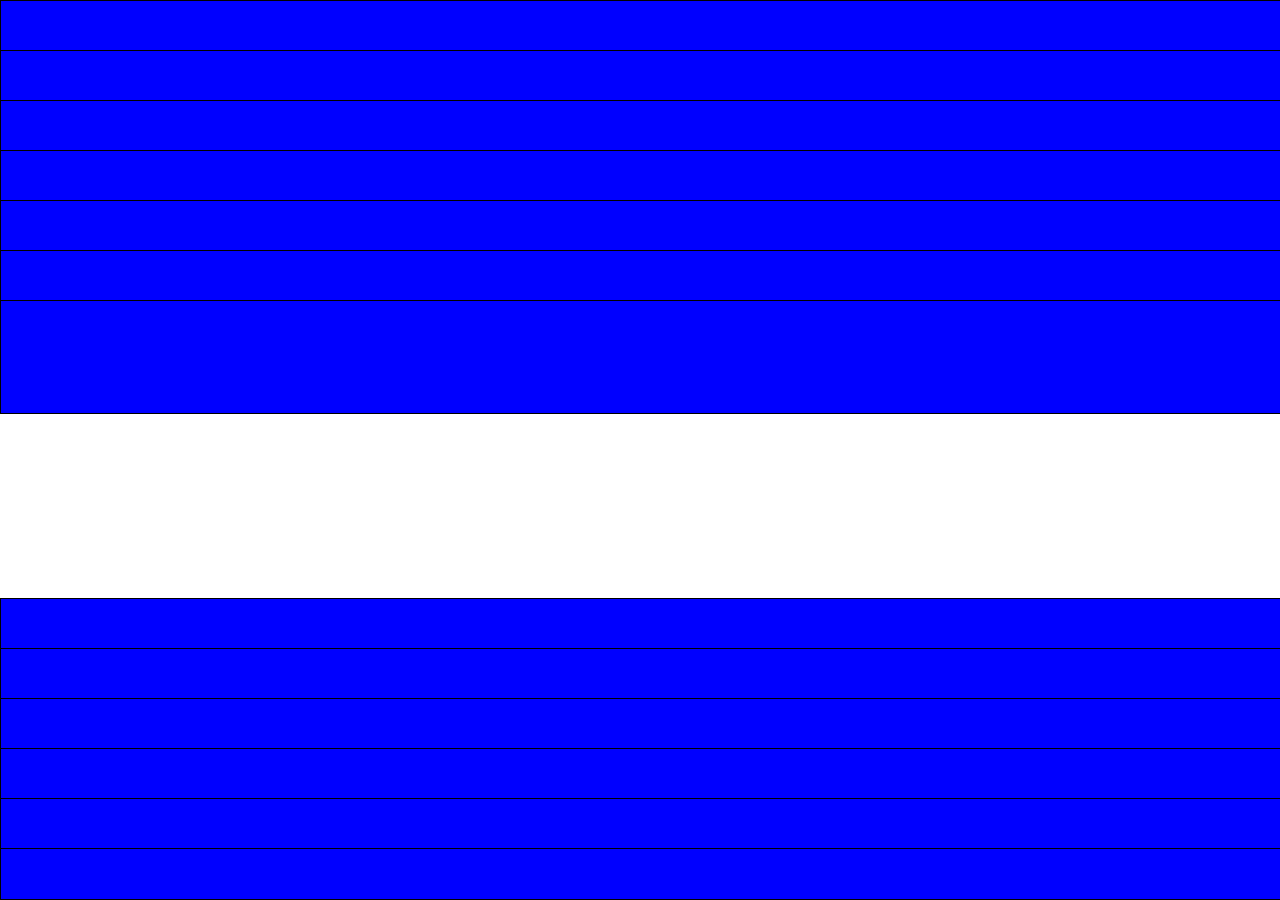
==== welcome.html @ 6c7f6aa5 "Initial commit" ====
<!DOCTYPE html>
<html lang="en" dir="ltr">
  <head>
    <meta charset="utf-8">
    <title>welcome</title>
    <link rel="stylesheet" href="./stylesheets/welcome.css">
  </head>
  <body>


<div class="wrapper-first">
  <h1 class="emoji-right">ψ(｀∇´)ψ   ( ′～‵)   （ｉДｉ）   (´･ω･｀)     (゜￢゜)   (Ó‿Ò✿)   (人´∀｀)．☆．。．:*･°ψ(｀∇´)ψ</h1>
</div>

<div class="wrapper-second">
  <h1 class="emoji-left">test</h1>
</div>

<div class="wrapper-third">
  <h1 class="emoji-right">test</h1>
</div>

<div class="wrapper-four">
  <h1 class="emoji-left">test</h1>
</div>

<div class="wrapper-five">
  <h1 class="emoji-right">test</h1>
</div>

<div class="wrapper-six">
  <h1 class="emoji-left">test</h1>
</div>

<div class="wrapper-seven" id="wrapper-seven">
  <h1 class="emoji-enter" id="emoji-enter" >*( enter )*( enter )*( enter )*( enter )*( enter )*( enter )*( enter )*</h1>
</div>

<div class="wrapper-eight">
  <h1 class="emoji-left">test</h1>
</div>

<div class="wrapper-nine">
  <h1 class="emoji-right">test</h1>
</div>

<div class="wrapper-ten">
  <h1 class="emoji-left">test</h1>
</div>

<div class="wrapper-eleven">
  <h1 class="emoji-right">test</h1>
</div>

<div class="wrapper-twelve">
  <h1 class="emoji-left">test</h1>
</div>

<div class="wrapper-thirteen">
  <h1 class="emoji-right">test</h1>
</div>

<!-- <div class="wrapper-fourteen">
  <h1 class="emoji-right">test</h1>
</div> -->
<!-- http://jsfiddle.net/0eyhd5au/ -->
  </body>

<script src="./scripts/scroll.js" charset="utf-8"></script>

</html>
---- stylesheets/welcome.css ----
@font-face {
  font-family: "VG5000";
  src: url("../assets/fonts/VG5000-Regular.otf");
}
body{
  overflow: hidden;
}
h1, h2, p, span, .title{
  font-family: "VG5000";
}

div{
  position: absolute;

}


/* EMOJIS */

.emoji-left{
  color: #FFF;
  /* METTRE ICI SCROLL*/
  /* Starting position */
  -moz-transform:translateX(100%);
  -webkit-transform:translateX(100%);
  transform:translateX(100%);
  /* Apply animation to this element */
  -moz-animation-name: : scroll-left 20s linear infinite;
  -webkit-animation-name: scroll-left 20s linear infinite;
  animation: scroll-left 20s linear infinite;
}


.emoji-right{
  color: #FFF;
  /* Starting position */
  -moz-transform:translateX(100%);
  -webkit-transform:translateX(100%);
  transform:translateX(100%);
  /* Apply animation to this element */
  -moz-animation-name: scroll-right 20s linear infinite;
  -webkit-animation-name: scroll-right 20s linear infinite;
  animation: scroll-right 20s linear infinite;
  }

  .emoji-enter{
    color: #FFF;
    /* Starting position */
    -moz-transform:translateX(100%);
    -webkit-transform:translateX(100%);
    transform:translateX(100%);
    /* Apply animation to this element */
    -moz-animation-name: scroll-right 10s linear infinite;
    -webkit-animation-name: scroll-right 10s linear infinite;
    animation: scroll-right 10s linear infinite;
    }

    /* #emoji-enter{
      color: #FFF;
      cursor:pointer;
      overflow:hidden;
      position:absolute;
      left:10px;
      margin-right:10px;
      top:10px;
    } */

/* Ligne 1 */
.wrapper-first{
  border:1.5px solid black;
  top: 0;
  left: 0;
  width: 100%;
  height: 50px;
  background-color: #0000FF;
  line-height: 0px;
}

/* Ligne 2 */
.wrapper-second{
  border:1.5px solid black;
  top: 50px;
  left: 0;
  width: 100%;
  height: 50px;
  background-color: #0000FF;
  line-height: 0px;
}

/* Ligne 3 */
.wrapper-third{
  border:1.5px solid black;
  top: 100px;
  left: 0;
  width: 100%;
  height: 50px;
  background-color: #0000FF;
  line-height: 0px;
}


/* Ligne 4 */
.wrapper-four{
  border:1.5px solid black;
  top: 150px;
  left: 0;
  width: 100%;
  height: 50px;
  background-color: #0000FF;
  line-height: 0px;
}

/* Ligne 5 */
.wrapper-five{
  border:1.5px solid black;
  top: 200px;
  left: 0;
  width: 100%;
  height: 50px;
  background-color: #0000FF;
  line-height: 0px;
}

/* Ligne 6 */
.wrapper-six{
  border:1.5px solid black;
  top: 250px;
  left: 0;
  width: 100%;
  height: 50px;
  background-color: #0000FF;
  line-height: 0px;
}


/* #wrapper-seven{
  background-color: #0000FF;
  cursor: pointer;
  border:1.5px solid black;
  top: 300px;
  left: 0;
  height:112px;
  width:100%;
  line-height: 61px;
  overflow:hidden;
  position:relative;
} */


/* Ligne 7 */
.wrapper-seven{
  cursor: pointer;
  border:1.5px solid black;
  top: 300px;
  left: 0;
  width: 100%;
  height: 112px;
  background-color: #0000FF;
  line-height: 61px;
}

/* Ligne 8 */
 .wrapper-eight{
  border:1.5px solid black;
  bottom: 250px;
  left: 0;
  width: 100%;
  height: 50px;
  background-color: #0000FF;
  line-height: 0px;
}

/* Ligne 9 */
 .wrapper-nine{
  border:1.5px solid black;
  bottom: 200px;
  left: 0;
  width: 100%;
  height: 50px;
  background-color: #0000FF;
  line-height: 0px;
}

/* Ligne 10 */
.wrapper-ten{
  border:1.5px solid black;
  bottom: 150px;
  left: 0;
  width: 100%;
  height: 50px;
  background-color: #0000FF;
  line-height: 0px;
}


/* Ligne 11 */
.wrapper-eleven{
  border:1.5px solid black;
  bottom: 100px;
  left: 0;
  width: 100%;
  height: 50px;
  background-color: #0000FF;
  line-height: 0px;
}


/* Ligne 12 */
.wrapper-twelve{
  border:1.5px solid black;
  bottom: 50px;
  left: 0;
  width: 100%;
  height: 50px;
  background-color: #0000FF;
  line-height: 0px;
}

/* Ligne 13 */
.wrapper-thirteen{
  border:1.5px solid black;
  bottom: 0px;
  left: 0;
  width: 100%;
  height: 50px;
  background-color: #0000FF;
  line-height: 0px;
}


/* HOVER */

.wrapper-seven:hover {
  background-color: #FFF;
}

.emoji-enter:hover {
  color: #0000FF;
}

/* Ligne 14 */
/* .wrapper-fourteen{
  border:1.5px solid black;
  bottom: 0px;
  left: 0;
  width: 100%;
  height: 50px;
  background-color: #0000FF;
  line-height: 0px;
} */


/* animation */
@-moz-keyframes scroll-left {
  0% { -moz-transform: translateX(100%); }
  100% { -moz-transform: translateX(-100%); }
}
@-webkit-keyframes scroll-left {
  0% { -webkit-transform: translateX(100%); }
  100% { -webkit-transform: translateX(-100%); }
}
@keyframes scroll-left {
  0% {
  -moz-transform: translateX(100%); /* Browser bug fix */
  -webkit-transform: translateX(100%); /* Browser bug fix */
  transform: translateX(100%);
  }
  100% {
  -moz-transform: translateX(-100%); /* Browser bug fix */
  -webkit-transform: translateX(-100%); /* Browser bug fix */
  transform: translateX(-100%);

  }
}
/* animation right */

@-moz-keyframes scroll-right {
  0% { -moz-transform: translateX(-100%); }
  100% { -moz-transform: translateX(100%); }
}
@-webkit-keyframes scroll-right {
  0% { -webkit-transform: translateX(-100%); }
  100% { -webkit-transform: translateX(100%); }
}
@keyframes scroll-right {
  0% {
  -moz-transform: translateX(-100%); /* Browser bug fix */
  -webkit-transform: translateX(-100%); /* Browser bug fix */
  transform: translateX(-100%);
  }
  100% {
  -moz-transform: translateX(100%); /* Browser bug fix */
  -webkit-transform: translateX(100%); /* Browser bug fix */
  transform: translateX(100%);

  }

}
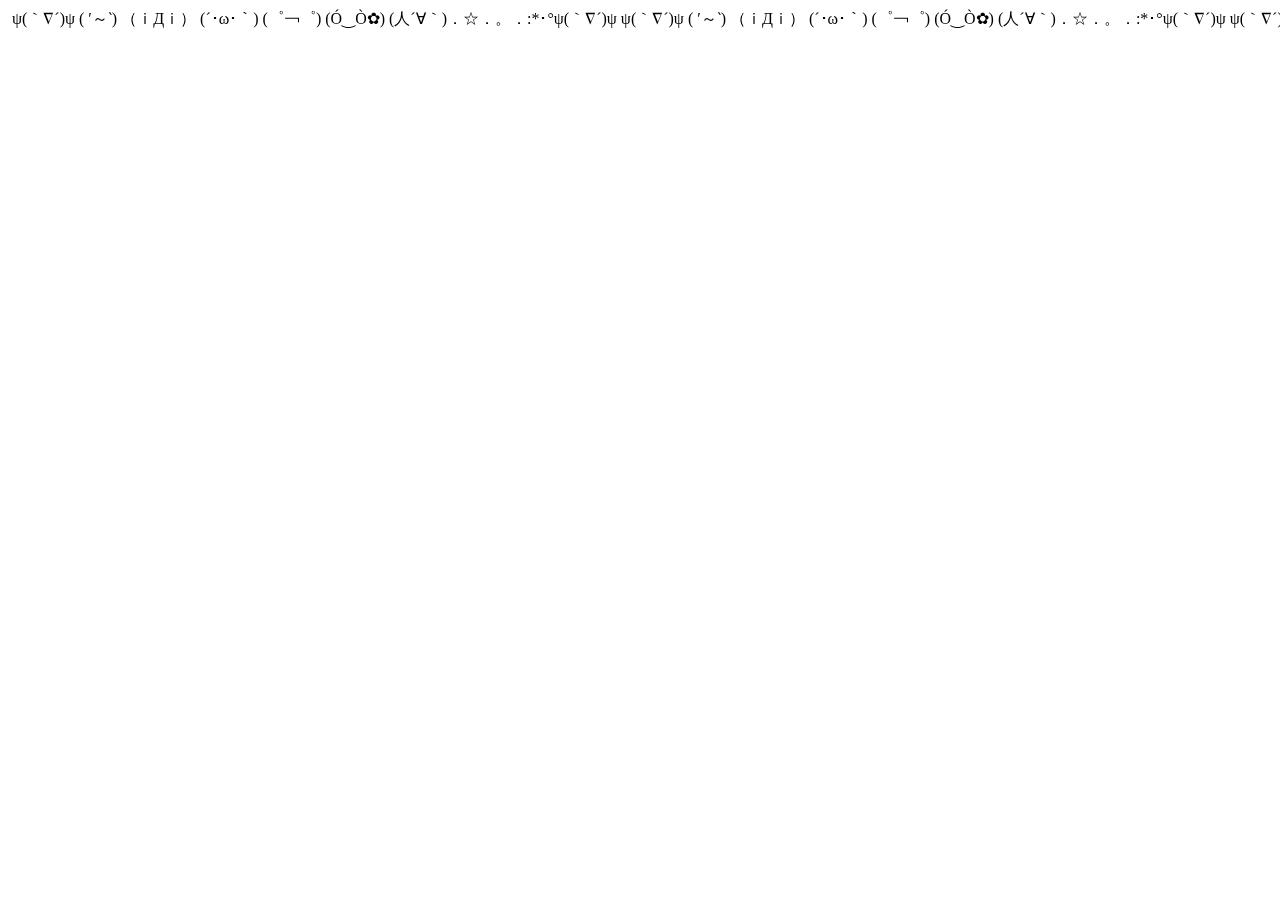
==== commit e82b85fa: "welcome screen" ====
--- a/welcome.html
+++ b/welcome.html
@@ -7,65 +7,18 @@
   </head>
   <body>
 
+  <div class="marquee">
+    <div class="track">
+      <div class="emoji-content">&nbsp;ψ(｀∇´)ψ   ( ′～‵)   （ｉДｉ）   (´･ω･｀)     (゜￢゜)   (Ó‿Ò✿)   (人´∀｀)．☆．。．:*･°ψ(｀∇´)ψ  ψ(｀∇´)ψ   ( ′～‵)   （ｉДｉ）   (´･ω･｀)     (゜￢゜)   (Ó‿Ò✿)   (人´∀｀)．☆．。．:*･°ψ(｀∇´)ψ  ψ(｀∇´)ψ </div>
+    </div>
+  </div>
 
-<div class="wrapper-first">
-  <h1 class="emoji-right">ψ(｀∇´)ψ   ( ′～‵)   （ｉДｉ）   (´･ω･｀)     (゜￢゜)   (Ó‿Ò✿)   (人´∀｀)．☆．。．:*･°ψ(｀∇´)ψ</h1>
-</div>
 
-<div class="wrapper-second">
-  <h1 class="emoji-left">test</h1>
-</div>
+<!-- <div class="wrapper-seven" id="wrapper-seven">
+  <h1 class="emoji-enter" id="emoji-enter" >*( enter )*( enter )*( enter )*( enter )*( enter )*( enter )*( enter )*</h1>
+</div> -->
 
-<div class="wrapper-third">
-  <h1 class="emoji-right">test</h1>
-</div>
-
-<div class="wrapper-four">
-  <h1 class="emoji-left">test</h1>
-</div>
-
-<div class="wrapper-five">
-  <h1 class="emoji-right">test</h1>
-</div>
-
-<div class="wrapper-six">
-  <h1 class="emoji-left">test</h1>
-</div>
-
-<div class="wrapper-seven" id="wrapper-seven">
-  <h1 class="emoji-enter" id="emoji-enter" >*( enter )*( enter )*( enter )*( enter )*( enter )*( enter )*( enter )*</h1>
-</div>
-
-<div class="wrapper-eight">
-  <h1 class="emoji-left">test</h1>
-</div>
-
-<div class="wrapper-nine">
-  <h1 class="emoji-right">test</h1>
-</div>
-
-<div class="wrapper-ten">
-  <h1 class="emoji-left">test</h1>
-</div>
-
-<div class="wrapper-eleven">
-  <h1 class="emoji-right">test</h1>
-</div>
-
-<div class="wrapper-twelve">
-  <h1 class="emoji-left">test</h1>
-</div>
-
-<div class="wrapper-thirteen">
-  <h1 class="emoji-right">test</h1>
-</div>
-
-<!-- <div class="wrapper-fourteen">
-  <h1 class="emoji-right">test</h1>
-</div> -->
-<!-- http://jsfiddle.net/0eyhd5au/ -->
   </body>
 
-<script src="./scripts/scroll.js" charset="utf-8"></script>
 
 </html>
--- a/stylesheets/welcome.css
+++ b/stylesheets/welcome.css
@@ -1,298 +1,84 @@
-@font-face {
-  font-family: "VG5000";
-  src: url("../assets/fonts/VG5000-Regular.otf");
-}
-body{
-  overflow: hidden;
-}
-h1, h2, p, span, .title{
-  font-family: "VG5000";
+.welcome-wrapper{
+  width: 100%;
+  height: 100%;
+  position: absolute;
+  top: 0;
+  left: 0;
+  z-index: 10;
+  background-color: white;
 }
 
-div{
+.marquee {
+  width: 100vw;
+  max-width: 100%;
+  height: calc(100% / 11);
+  overflow-x: hidden;
+  background-color: #0000FF;
+  display: block;
+  border-top: .5px solid white;
+  border-bottom: .5px solid white;
+  transition: transform 1000ms;
+}
+#first-marquee{
+  border-top: 0px;
+}
+#last-marquee{
+  border-bottom: 0px;
+}
+.track{
   position: absolute;
-
+  white-space: nowrap;
+  will-change: transform;
 }
 
-
-/* EMOJIS */
-
-.emoji-left{
+.track.track-left{
+  animation: marquee-left 20s linear infinite;
+}
+.track.track-right{
+  animation: marquee-right 20s linear infinite;
+}
+.enter-track{
+  cursor: pointer;
+}
+.enter-track:hover{
+  -webkit-animation-play-state: paused;
+  -moz-animation-play-state: paused;
+  -o-animation-play-state: paused;
+  animation-play-state: paused;
+}
+.emoji-content.emoji-content-welcome, .enter-content{
   color: #FFF;
-  /* METTRE ICI SCROLL*/
-  /* Starting position */
-  -moz-transform:translateX(100%);
-  -webkit-transform:translateX(100%);
-  transform:translateX(100%);
-  /* Apply animation to this element */
-  -moz-animation-name: : scroll-left 20s linear infinite;
-  -webkit-animation-name: scroll-left 20s linear infinite;
-  animation: scroll-left 20s linear infinite;
+  font-size: 2em;
+  line-height: 9.09vh;
 }
-
-
-.emoji-right{
-  color: #FFF;
-  /* Starting position */
-  -moz-transform:translateX(100%);
-  -webkit-transform:translateX(100%);
-  transform:translateX(100%);
-  /* Apply animation to this element */
-  -moz-animation-name: scroll-right 20s linear infinite;
-  -webkit-animation-name: scroll-right 20s linear infinite;
-  animation: scroll-right 20s linear infinite;
-  }
-
-  .emoji-enter{
-    color: #FFF;
-    /* Starting position */
-    -moz-transform:translateX(100%);
-    -webkit-transform:translateX(100%);
-    transform:translateX(100%);
-    /* Apply animation to this element */
-    -moz-animation-name: scroll-right 10s linear infinite;
-    -webkit-animation-name: scroll-right 10s linear infinite;
-    animation: scroll-right 10s linear infinite;
-    }
-
-    /* #emoji-enter{
-      color: #FFF;
-      cursor:pointer;
-      overflow:hidden;
-      position:absolute;
-      left:10px;
-      margin-right:10px;
-      top:10px;
-    } */
-
-/* Ligne 1 */
-.wrapper-first{
-  border:1.5px solid black;
-  top: 0;
-  left: 0;
-  width: 100%;
-  height: 50px;
-  background-color: #0000FF;
-  line-height: 0px;
+.enter-wrapper{
+  transition: all 1000ms;
+  opacity: 1;
 }
-
-/* Ligne 2 */
-.wrapper-second{
-  border:1.5px solid black;
-  top: 50px;
-  left: 0;
-  width: 100%;
-  height: 50px;
-  background-color: #0000FF;
-  line-height: 0px;
+.enter-wrapper:hover{
+  background-color: white;
 }
-
-/* Ligne 3 */
-.wrapper-third{
-  border:1.5px solid black;
-  top: 100px;
-  left: 0;
-  width: 100%;
-  height: 50px;
-  background-color: #0000FF;
-  line-height: 0px;
+.enter-wrapper.hidden{
+  opacity: 0;
 }
-
-
-/* Ligne 4 */
-.wrapper-four{
-  border:1.5px solid black;
-  top: 150px;
-  left: 0;
-  width: 100%;
-  height: 50px;
-  background-color: #0000FF;
-  line-height: 0px;
+.enter-content{
+  transition: color 500ms;
 }
-
-/* Ligne 5 */
-.wrapper-five{
-  border:1.5px solid black;
-  top: 200px;
-  left: 0;
-  width: 100%;
-  height: 50px;
-  background-color: #0000FF;
-  line-height: 0px;
-}
-
-/* Ligne 6 */
-.wrapper-six{
-  border:1.5px solid black;
-  top: 250px;
-  left: 0;
-  width: 100%;
-  height: 50px;
-  background-color: #0000FF;
-  line-height: 0px;
-}
-
-
-/* #wrapper-seven{
-  background-color: #0000FF;
-  cursor: pointer;
-  border:1.5px solid black;
-  top: 300px;
-  left: 0;
-  height:112px;
-  width:100%;
-  line-height: 61px;
-  overflow:hidden;
-  position:relative;
-} */
-
-
-/* Ligne 7 */
-.wrapper-seven{
-  cursor: pointer;
-  border:1.5px solid black;
-  top: 300px;
-  left: 0;
-  width: 100%;
-  height: 112px;
-  background-color: #0000FF;
-  line-height: 61px;
-}
-
-/* Ligne 8 */
- .wrapper-eight{
-  border:1.5px solid black;
-  bottom: 250px;
-  left: 0;
-  width: 100%;
-  height: 50px;
-  background-color: #0000FF;
-  line-height: 0px;
-}
-
-/* Ligne 9 */
- .wrapper-nine{
-  border:1.5px solid black;
-  bottom: 200px;
-  left: 0;
-  width: 100%;
-  height: 50px;
-  background-color: #0000FF;
-  line-height: 0px;
-}
-
-/* Ligne 10 */
-.wrapper-ten{
-  border:1.5px solid black;
-  bottom: 150px;
-  left: 0;
-  width: 100%;
-  height: 50px;
-  background-color: #0000FF;
-  line-height: 0px;
-}
-
-
-/* Ligne 11 */
-.wrapper-eleven{
-  border:1.5px solid black;
-  bottom: 100px;
-  left: 0;
-  width: 100%;
-  height: 50px;
-  background-color: #0000FF;
-  line-height: 0px;
-}
-
-
-/* Ligne 12 */
-.wrapper-twelve{
-  border:1.5px solid black;
-  bottom: 50px;
-  left: 0;
-  width: 100%;
-  height: 50px;
-  background-color: #0000FF;
-  line-height: 0px;
-}
-
-/* Ligne 13 */
-.wrapper-thirteen{
-  border:1.5px solid black;
-  bottom: 0px;
-  left: 0;
-  width: 100%;
-  height: 50px;
-  background-color: #0000FF;
-  line-height: 0px;
-}
-
-
-/* HOVER */
-
-.wrapper-seven:hover {
-  background-color: #FFF;
-}
-
-.emoji-enter:hover {
+.enter-content.on-hover{
+  transition: color 500ms;
   color: #0000FF;
 }
-
-/* Ligne 14 */
-/* .wrapper-fourteen{
-  border:1.5px solid black;
-  bottom: 0px;
-  left: 0;
-  width: 100%;
-  height: 50px;
-  background-color: #0000FF;
-  line-height: 0px;
-} */
-
-
-/* animation */
-@-moz-keyframes scroll-left {
-  0% { -moz-transform: translateX(100%); }
-  100% { -moz-transform: translateX(-100%); }
+@keyframes marquee-left {
+  from { transform: translateX(0); }
+  to { transform: translateX(-50%); }
 }
-@-webkit-keyframes scroll-left {
-  0% { -webkit-transform: translateX(100%); }
-  100% { -webkit-transform: translateX(-100%); }
+@keyframes marquee-right {
+  from { transform: translateX(-50%); }
+  to { transform: translateX(0%); }
 }
-@keyframes scroll-left {
-  0% {
-  -moz-transform: translateX(100%); /* Browser bug fix */
-  -webkit-transform: translateX(100%); /* Browser bug fix */
+.marquee-left.remove-left{
+  transform: translateX(-100%);
+}
+.marquee.remove-right{
   transform: translateX(100%);
-  }
-  100% {
-  -moz-transform: translateX(-100%); /* Browser bug fix */
-  -webkit-transform: translateX(-100%); /* Browser bug fix */
-  transform: translateX(-100%);
-
-  }
 }
-/* animation right */
-
-@-moz-keyframes scroll-right {
-  0% { -moz-transform: translateX(-100%); }
-  100% { -moz-transform: translateX(100%); }
-}
-@-webkit-keyframes scroll-right {
-  0% { -webkit-transform: translateX(-100%); }
-  100% { -webkit-transform: translateX(100%); }
-}
-@keyframes scroll-right {
-  0% {
-  -moz-transform: translateX(-100%); /* Browser bug fix */
-  -webkit-transform: translateX(-100%); /* Browser bug fix */
-  transform: translateX(-100%);
-  }
-  100% {
-  -moz-transform: translateX(100%); /* Browser bug fix */
-  -webkit-transform: translateX(100%); /* Browser bug fix */
-  transform: translateX(100%);
-
-  }
-
-}
